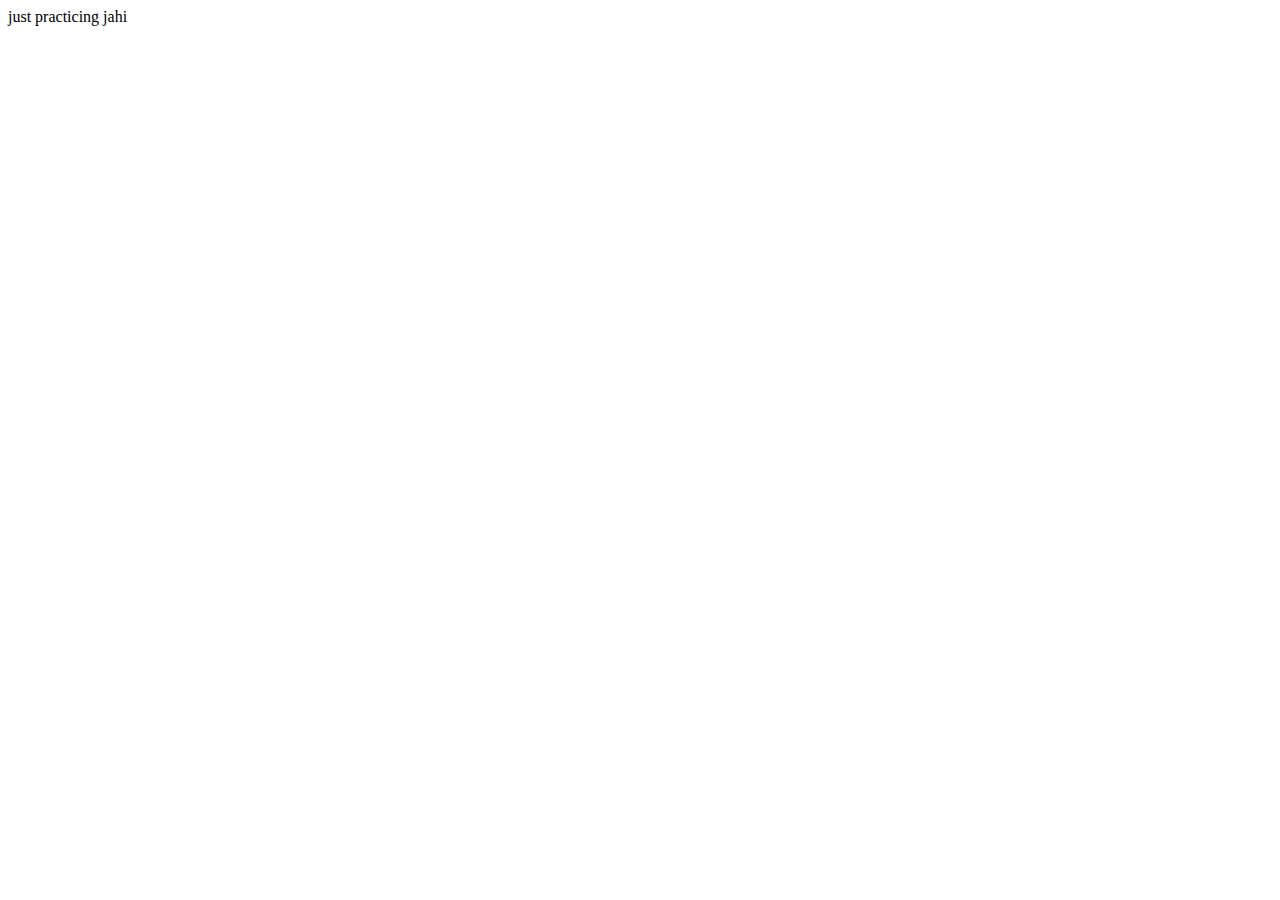
==== index.html @ a35e5bed "Initial commit" ====
<!DOCTYPE html>
<html lang="en">
  <head>
    <meta charset="UTF-8" />
    <meta name="viewport" content="width=device-width, initial-scale=1.0" />
    <title>Document</title>
  </head>
  <body>
    just practicing jahi
  </body>
</html>
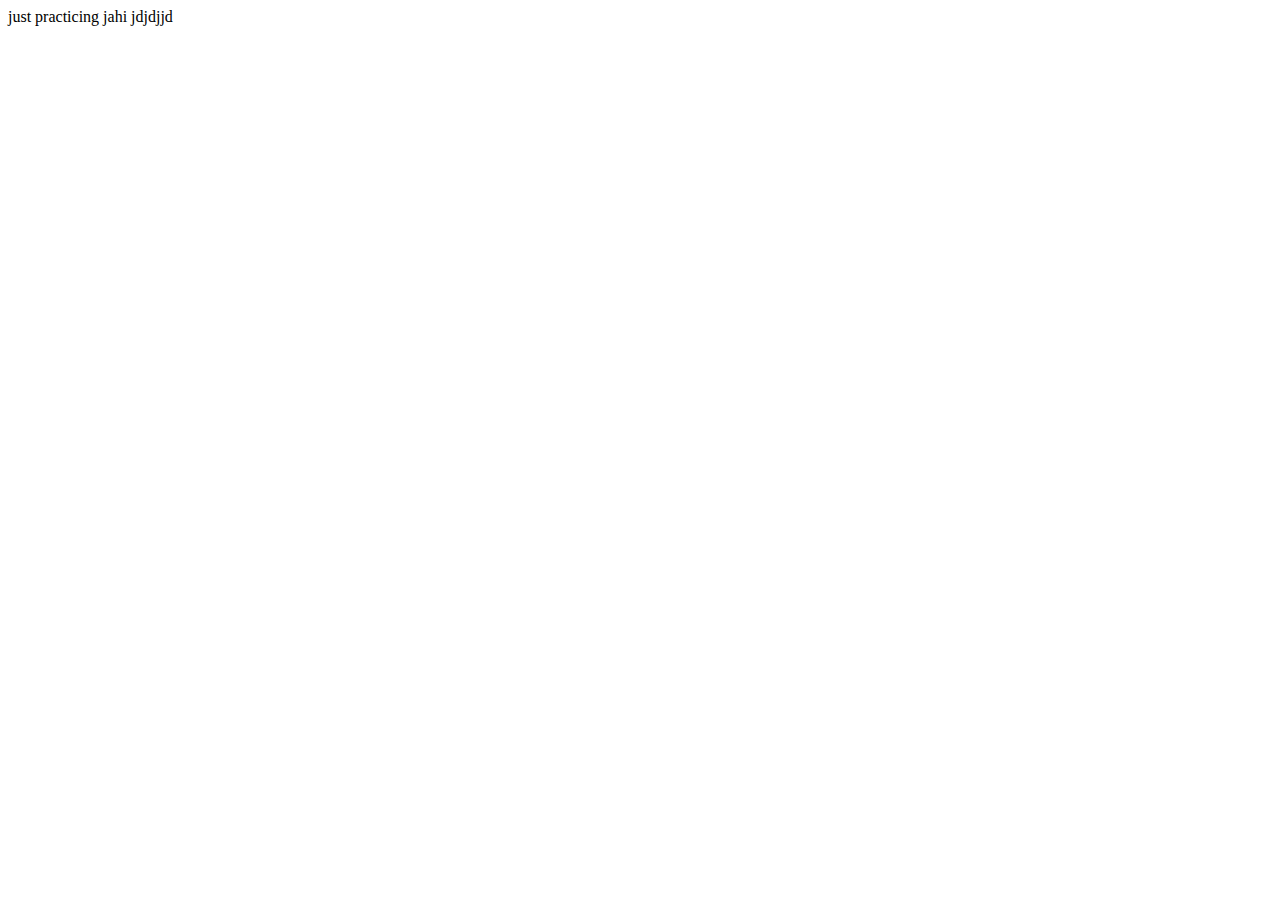
==== commit b6b74705: "login.html" ====
--- a/index.html
+++ b/index.html
@@ -6,6 +6,6 @@
     <title>Document</title>
   </head>
   <body>
-    just practicing jahi
+    just practicing jahi jdjdjjd
   </body>
 </html>
